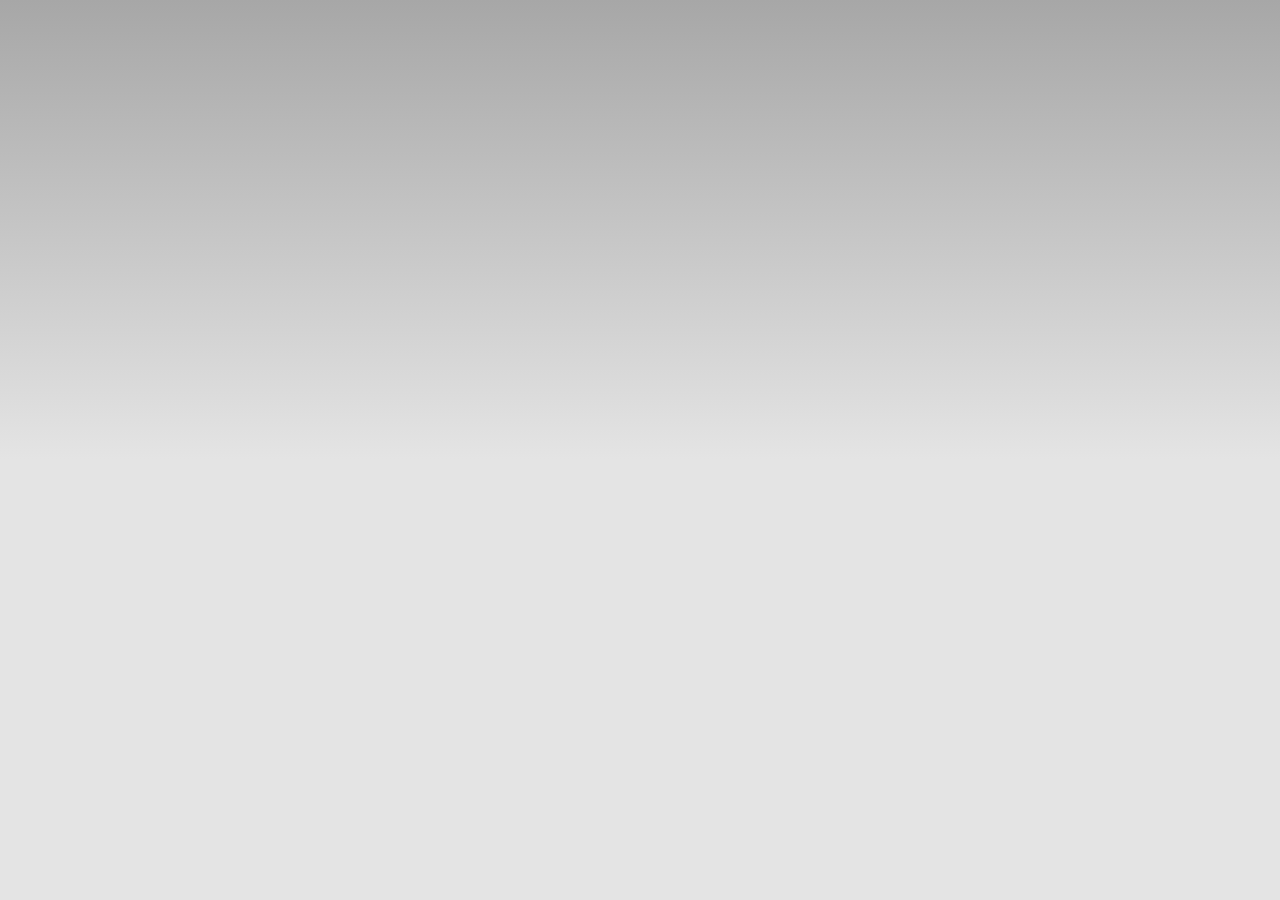
==== www/index.html @ d22abaaf "Creates empty cordova app repo" ====
<!DOCTYPE html>
<!--
    Licensed to the Apache Software Foundation (ASF) under one
    or more contributor license agreements.  See the NOTICE file
    distributed with this work for additional information
    regarding copyright ownership.  The ASF licenses this file
    to you under the Apache License, Version 2.0 (the
    "License"); you may not use this file except in compliance
    with the License.  You may obtain a copy of the License at

    http://www.apache.org/licenses/LICENSE-2.0

    Unless required by applicable law or agreed to in writing,
    software distributed under the License is distributed on an
    "AS IS" BASIS, WITHOUT WARRANTIES OR CONDITIONS OF ANY
     KIND, either express or implied.  See the License for the
    specific language governing permissions and limitations
    under the License.
-->
<html>
    <head>
        <!--
        Customize this policy to fit your own app's needs. For more guidance, see:
            https://github.com/apache/cordova-plugin-whitelist/blob/master/README.md#content-security-policy
        Some notes:
            * gap: is required only on iOS (when using UIWebView) and is needed for JS->native communication
            * https://ssl.gstatic.com is required only on Android and is needed for TalkBack to function properly
            * Disables use of inline scripts in order to mitigate risk of XSS vulnerabilities. To change this:
                * Enable inline JS: add 'unsafe-inline' to default-src
        -->
        <meta http-equiv="Content-Security-Policy" content="default-src 'self' data: gap: https://ssl.gstatic.com 'unsafe-eval'; style-src 'self' 'unsafe-inline'; media-src *">
        <meta name="format-detection" content="telephone=no">
        <meta name="msapplication-tap-highlight" content="no">
        <meta name="viewport" content="user-scalable=no, initial-scale=1, maximum-scale=1, minimum-scale=1, width=device-width">
        <link rel="stylesheet" type="text/css" href="css/index.css">
        <title>Hello World</title>
    </head>
    <body>
        <div>

            <script type="application/processing" data-processing-target="pjs">

            </script>

            <canvas id="pjs"></canvas>


        </div>
        <script type="text/javascript" src="cordova.js"></script>
        <script type="text/javascript" src="js/processing.1.4.8.min.js"></script>
        <script type="text/javascript" src="js/index.js"></script>
    </body>
</html>
---- www/css/index.css ----
/*
 * Licensed to the Apache Software Foundation (ASF) under one
 * or more contributor license agreements.  See the NOTICE file
 * distributed with this work for additional information
 * regarding copyright ownership.  The ASF licenses this file
 * to you under the Apache License, Version 2.0 (the
 * "License"); you may not use this file except in compliance
 * with the License.  You may obtain a copy of the License at
 *
 * http://www.apache.org/licenses/LICENSE-2.0
 *
 * Unless required by applicable law or agreed to in writing,
 * software distributed under the License is distributed on an
 * "AS IS" BASIS, WITHOUT WARRANTIES OR CONDITIONS OF ANY
 * KIND, either express or implied.  See the License for the
 * specific language governing permissions and limitations
 * under the License.
 */
* {
    -webkit-tap-highlight-color: rgba(0,0,0,0); /* make transparent link selection, adjust last value opacity 0 to 1.0 */
}

body {
    -webkit-touch-callout: none;                /* prevent callout to copy image, etc when tap to hold */
    -webkit-text-size-adjust: none;             /* prevent webkit from resizing text to fit */
    -webkit-user-select: none;                  /* prevent copy paste, to allow, change 'none' to 'text' */
    background-color:#E4E4E4;
    background-image:linear-gradient(top, #A7A7A7 0%, #E4E4E4 51%);
    background-image:-webkit-linear-gradient(top, #A7A7A7 0%, #E4E4E4 51%);
    background-image:-ms-linear-gradient(top, #A7A7A7 0%, #E4E4E4 51%);
    background-image:-webkit-gradient(
        linear,
        left top,
        left bottom,
        color-stop(0, #A7A7A7),
        color-stop(0.51, #E4E4E4)
    );
    background-attachment:fixed;
    font-family:'HelveticaNeue-Light', 'HelveticaNeue', Helvetica, Arial, sans-serif;
    font-size:12px;
    height:100%;
    margin:0px;
    padding:0px;
    text-transform:uppercase;
    width:100%;
}


/* Landscape layout (with min-width) */
@media screen and (min-aspect-ratio: 1/1) and (min-width:400px) {
    .app {
        background-position:left center;
        padding:75px 0px 75px 170px;  /* padding-top + padding-bottom + text area = image height */
        margin:-90px 0px 0px -198px;  /* offset vertical: half of image height */
                                      /* offset horizontal: half of image width and text area width */
    }
}

h1 {
    font-size:24px;
    font-weight:normal;
    margin:0px;
    overflow:visible;
    padding:0px;
    text-align:center;
}

.event {
    border-radius:4px;
    -webkit-border-radius:4px;
    color:#FFFFFF;
    font-size:12px;
    margin:0px 30px;
    padding:2px 0px;
}

.event.listening {
    background-color:#333333;
    display:block;
}

.event.received {
    background-color:#4B946A;
    display:none;
}

@keyframes fade {
    from { opacity: 1.0; }
    50% { opacity: 0.4; }
    to { opacity: 1.0; }
}
 
@-webkit-keyframes fade {
    from { opacity: 1.0; }
    50% { opacity: 0.4; }
    to { opacity: 1.0; }
}
 
.blink {
    animation:fade 3000ms infinite;
    -webkit-animation:fade 3000ms infinite;
}
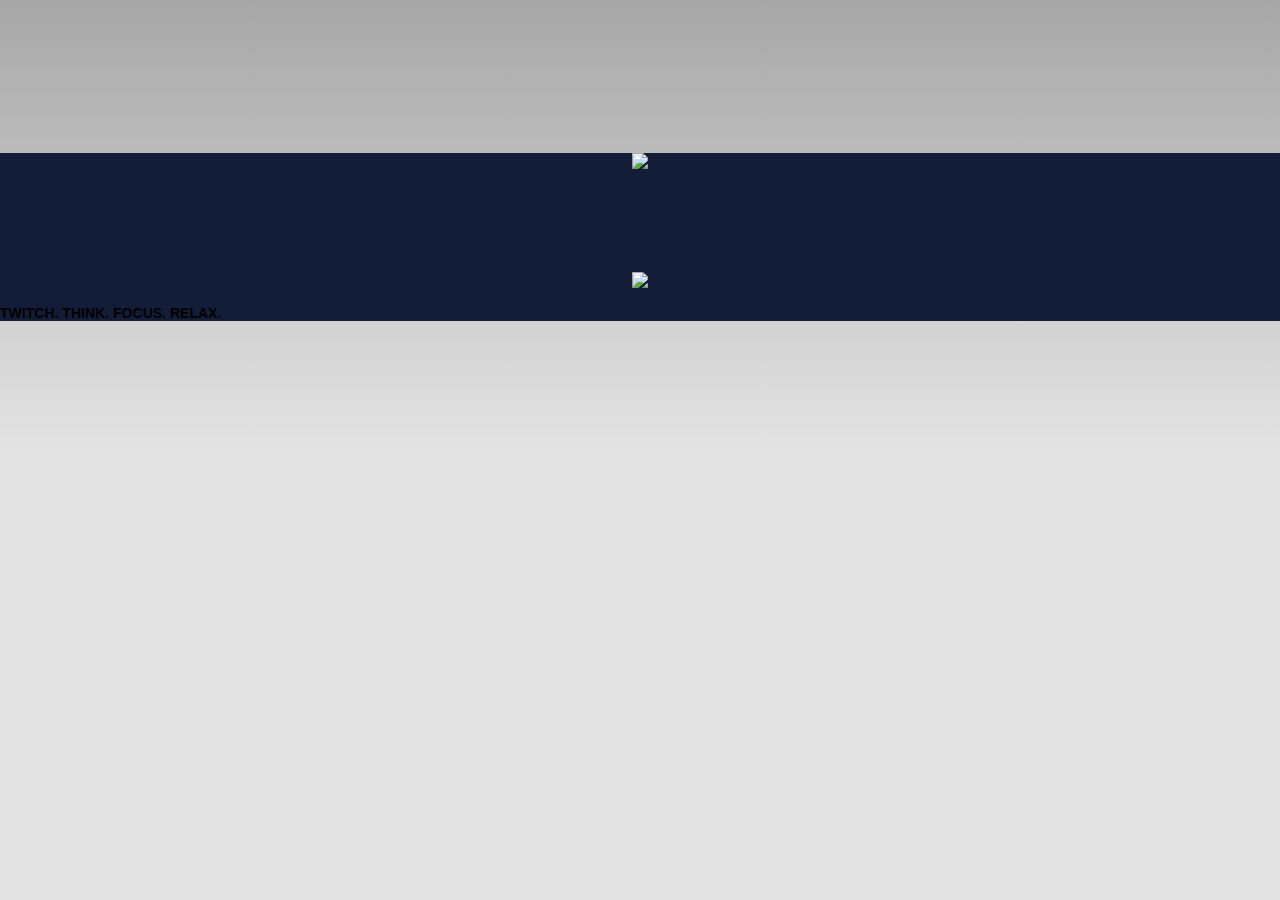
==== commit c17c8902: "Re-name" ====
--- a/www/index.html
+++ b/www/index.html
@@ -33,6 +33,7 @@
         <meta name="msapplication-tap-highlight" content="no">
         <meta name="viewport" content="user-scalable=no, initial-scale=1, maximum-scale=1, minimum-scale=1, width=device-width">
         <link rel="stylesheet" type="text/css" href="css/index.css">
+        <link href="https://fonts.googleapis.com/css?family=Quicksand" rel="stylesheet">
         <title>Hello World</title>
     </head>
     <body>
@@ -44,6 +45,18 @@
 
             <canvas id="pjs"></canvas>
 
+    <div id = "app">
+    <div id = "logo">
+      <img src="img/Logo.png" >  
+    </div>
+    <div id = "squares">
+      <img src="img/Squares.png"
+    </div>
+    </div>
+    <div id="Message">
+     <h3>Twitch. Think. Focus. Relax.</h3>
+</div>
+
 
         </div>
         <script type="text/javascript" src="cordova.js"></script>
--- a/www/css/index.css
+++ b/www/css/index.css
@@ -100,3 +100,31 @@
     animation:fade 3000ms infinite;
     -webkit-animation:fade 3000ms infinite;
 }
+#app {
+  width: 100%;
+   background: #131D37;
+}
+#logo {
+    text-align: center;
+}
+
+#logo img {
+    width: 90%;
+    padding-bottom: 100px;
+}
+
+#squares {
+    text-align: center;
+}
+
+#squares img {
+    width: 100%;
+}
+#Start {
+  color: white;
+  font-family: 'Quicksand', sans-serif;
+  
+}
+#Start h3 {
+    font-family: 'Quicksand', sans-serif;
+}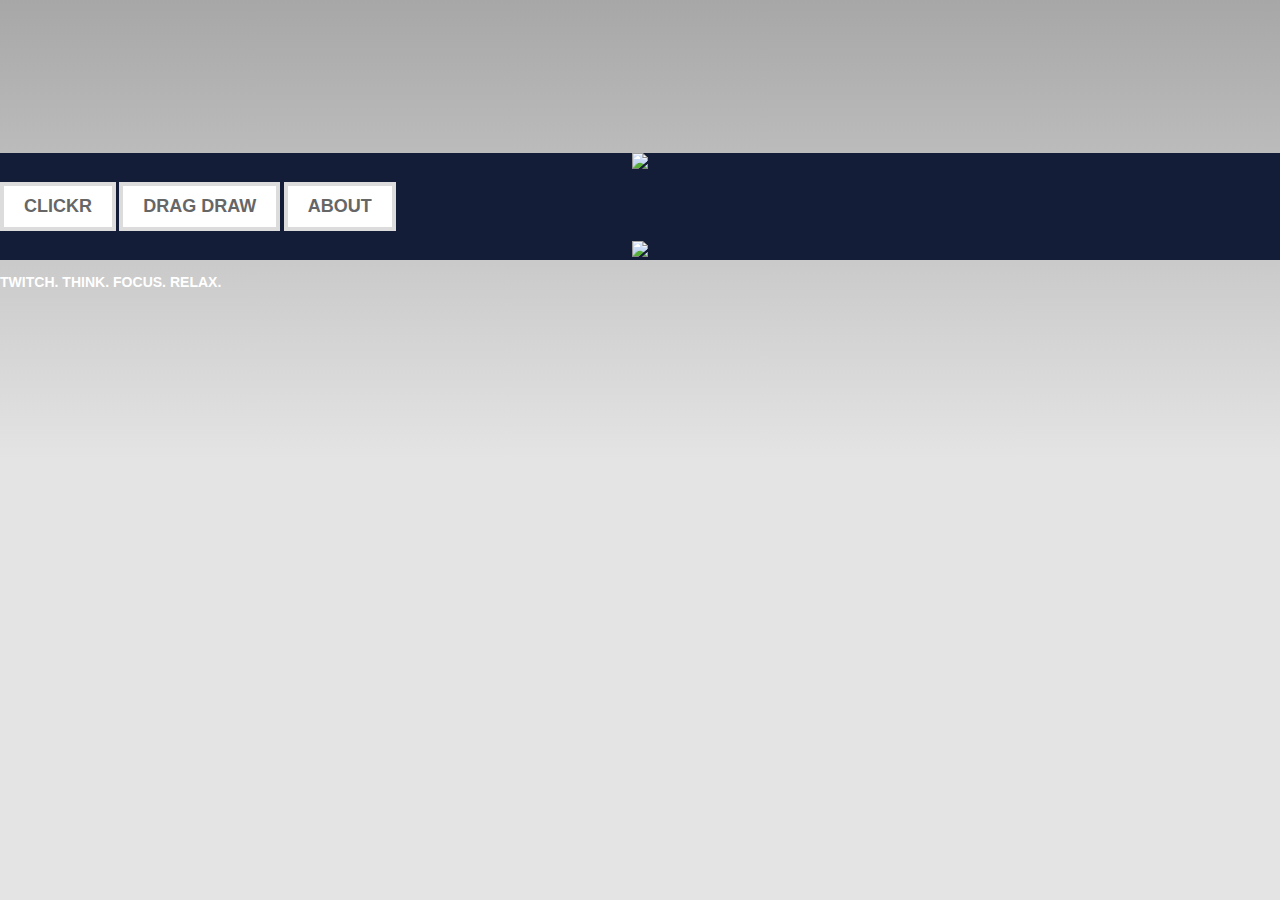
==== commit 1ff31f95: "added page and button" ====
--- a/www/index.html
+++ b/www/index.html
@@ -49,11 +49,15 @@
     <div id = "logo">
       <img src="img/Logo.png" >  
     </div>
+    
+    <a href="secondpg.html" class="button1">Clickr</a>
+    <a href="#" class="button1">Drag Draw</a>
+    <a href="#" class="button1">About</a>
     <div id = "squares">
-      <img src="img/Squares.png"
+      <img src="img/Squares.png">
     </div>
     </div>
-    <div id="Message">
+    <div id="Start">
      <h3>Twitch. Think. Focus. Relax.</h3>
 </div>
 
--- a/www/css/index.css
+++ b/www/css/index.css
@@ -110,7 +110,7 @@
 
 #logo img {
     width: 90%;
-    padding-bottom: 100px;
+    
 }
 
 #squares {
@@ -122,9 +122,37 @@
 }
 #Start {
   color: white;
-  font-family: 'Quicksand', sans-serif;
   
 }
 #Start h3 {
     font-family: 'Quicksand', sans-serif;
-}+}
+
+
+.button1 {
+	background-color:#ffffff;
+	border:4px solid #dcdcdc;
+	display:inline-block;
+	cursor:pointer;
+	color:#666666;
+	font-family:Arial;
+	font-size:18px;
+	font-weight:bold;
+	padding:10px 20px;
+	text-decoration:none;
+	text-shadow:0px 1px 0px #ffffff;
+	margin: 10px 0;
+}
+.button1:hover {
+	background-color:#f6f6f6;
+}
+.button1:active {
+	position:relative;
+	top:1px;
+}
+
+
+
+
+
+
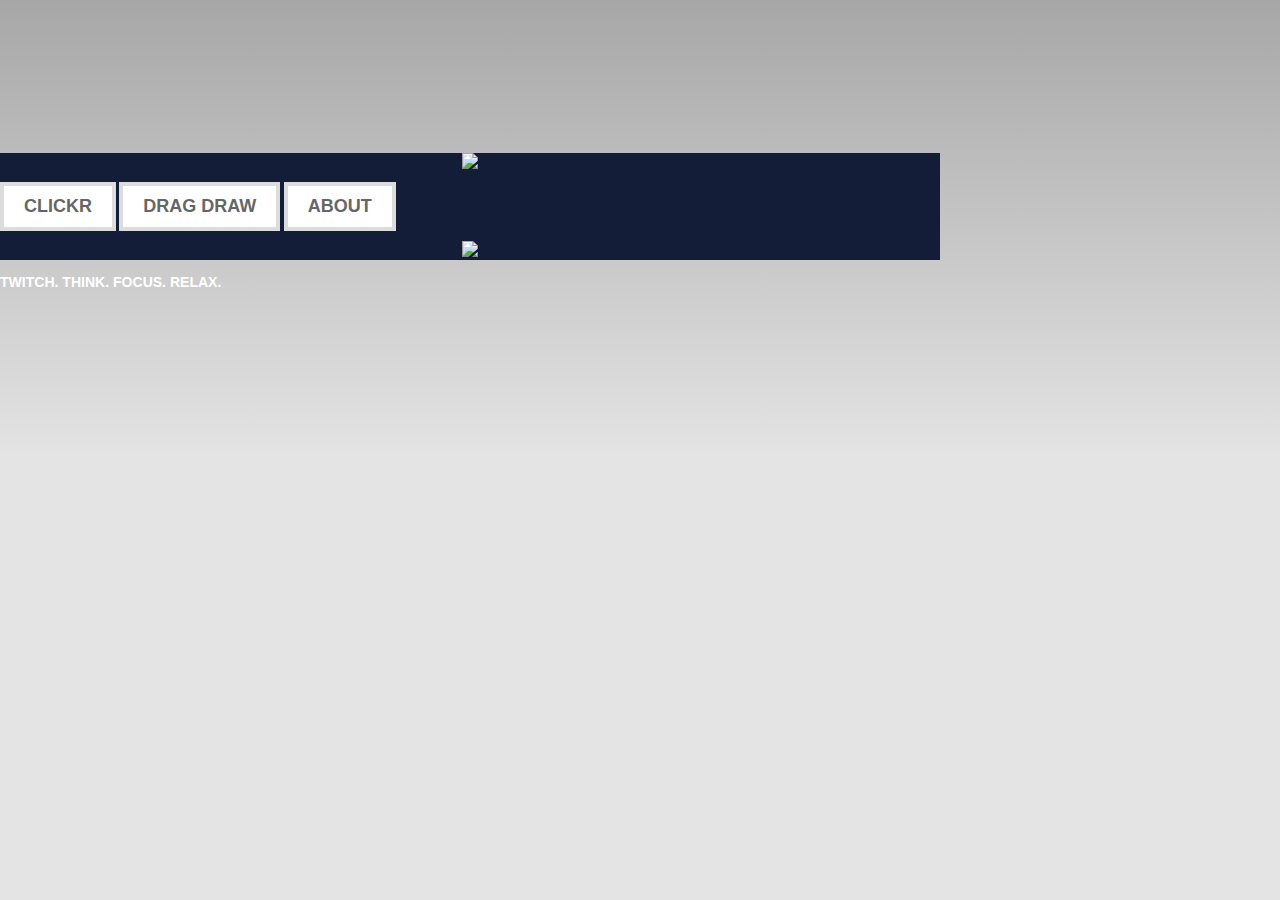
==== commit 1aa7defb: "Merge branch 'master' into myBranch" ====
--- a/www/index.html
+++ b/www/index.html
@@ -51,13 +51,13 @@
     </div>
     
     <a href="secondpg.html" class="button1">Clickr</a>
-    <a href="#" class="button1">Drag Draw</a>
-    <a href="#" class="button1">About</a>
+    <a href="dragdraw.html" class="button1">Drag Draw</a>
+    <a href="about.html" class="button1">About</a>
     <div id = "squares">
       <img src="img/Squares.png">
     </div>
     </div>
-    <div id="Start">
+    <div id="Message">
      <h3>Twitch. Think. Focus. Relax.</h3>
 </div>
 
--- a/www/css/index.css
+++ b/www/css/index.css
@@ -102,6 +102,8 @@
 }
 #app {
   width: 100%;
+  max-width: 940px;
+  
    background: #131D37;
 }
 #logo {
@@ -120,11 +122,12 @@
 #squares img {
     width: 100%;
 }
-#Start {
+#Message {
   color: white;
+  font-family: 'Quicksand', sans-serif;
   
 }
-#Start h3 {
+#Message h3 {
     font-family: 'Quicksand', sans-serif;
 }
 
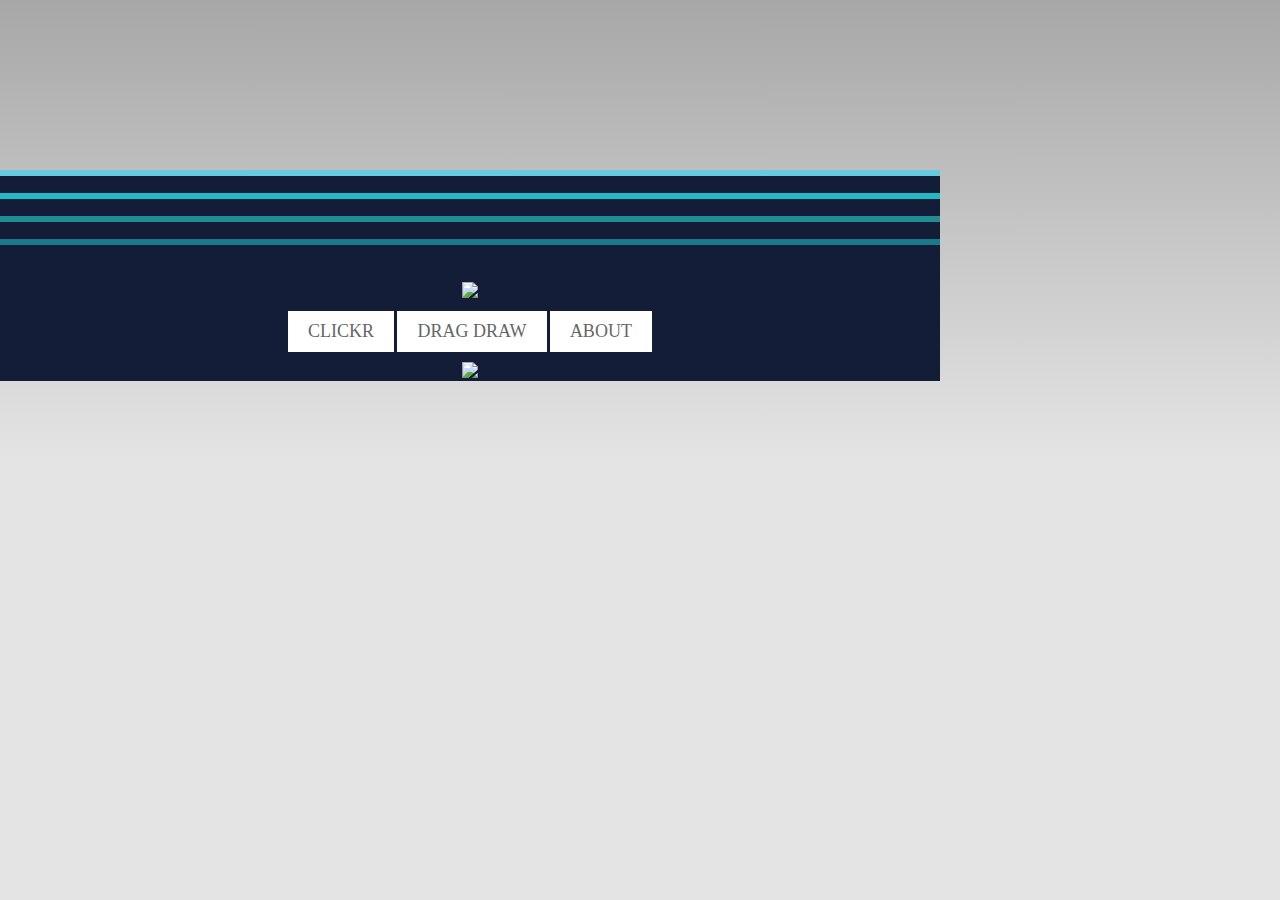
==== commit 955dd49e: "lines and font" ====
--- a/www/index.html
+++ b/www/index.html
@@ -46,20 +46,30 @@
             <canvas id="pjs"></canvas>
 
     <div id = "app">
+        <div class = "lines">
+        </div>
+        <div class= "line1">
+        </div>
+        <div class= "line2">
+        </div>
+        <div class= "line3">
+        </div>
+        <div class= "line4">
+        </div>
     <div id = "logo">
       <img src="img/Logo.png" >  
     </div>
     
-    <a href="secondpg.html" class="button1">Clickr</a>
-    <a href="dragdraw.html" class="button1">Drag Draw</a>
-    <a href="about.html" class="button1">About</a>
+    <div id = "buttons">
+            <a href="secondpg.html" class="button1">Clickr</a>
+            <a href="dragdraw.html" class="button1">Drag Draw</a>
+            <a href="about.html" class="button1">About</a>
+    </div>
+
     <div id = "squares">
       <img src="img/Squares.png">
     </div>
     </div>
-    <div id="Message">
-     <h3>Twitch. Think. Focus. Relax.</h3>
-</div>
 
 
         </div>
--- a/www/css/index.css
+++ b/www/css/index.css
@@ -19,7 +19,7 @@
 * {
     -webkit-tap-highlight-color: rgba(0,0,0,0); /* make transparent link selection, adjust last value opacity 0 to 1.0 */
 }
-
+/* latin */
 body {
     -webkit-touch-callout: none;                /* prevent callout to copy image, etc when tap to hold */
     -webkit-text-size-adjust: none;             /* prevent webkit from resizing text to fit */
@@ -56,6 +56,8 @@
     }
 }
 
+
+
 h1 {
     font-size:24px;
     font-weight:normal;
@@ -112,6 +114,7 @@
 
 #logo img {
     width: 90%;
+    padding-top: 20px;
     
 }
 
@@ -134,13 +137,11 @@
 
 .button1 {
 	background-color:#ffffff;
-	border:4px solid #dcdcdc;
 	display:inline-block;
 	cursor:pointer;
 	color:#666666;
-	font-family:Arial;
+	font-family:Quicksand;
 	font-size:18px;
-	font-weight:bold;
 	padding:10px 20px;
 	text-decoration:none;
 	text-shadow:0px 1px 0px #ffffff;
@@ -149,13 +150,62 @@
 .button1:hover {
 	background-color:#f6f6f6;
 }
-.button1:active {
-	position:relative;
-	top:1px;
-}
-
-
-
-
-
-
+
+#buttons {
+    text-align: center;
+}
+
+@media only screen and (max-width: 500px) {
+    .button1 {
+        font-size: 12px;
+        padding:5px 10px;
+    }
+}
+.line1 {display: block;
+    border-width: 3px;
+    border-color: #67cbe0;
+    border-style: solid;
+    margin-top: 17px;
+    margin-bottom: 17px;
+    margin-left: auto;
+    margin-right: auto;
+  
+}
+.line2 {display: block;
+    border-width: 3px;
+    border-color:#23b8c4;
+   border-style: solid;
+      margin-top: 17px;
+    margin-bottom: 17px;
+    margin-left: auto;
+    margin-right: auto;
+}
+.line3 {display: block;
+    border-width: 3px;
+    border-color:#238b93;
+  border-style: solid;
+      margin-top: 17px;
+    margin-bottom: 17px;
+    margin-left: auto;
+    margin-right: auto;
+}
+.line4 {display: block;
+    border-width: 3px;
+    border-color:#197a87;
+   border-style: solid;
+      margin-top: 17px;
+    margin-bottom: 17px;
+    margin-left: auto;
+    margin-right: auto;
+}
+
+body {background-color: #131d37}
+
+
+
+
+
+
+
+
+
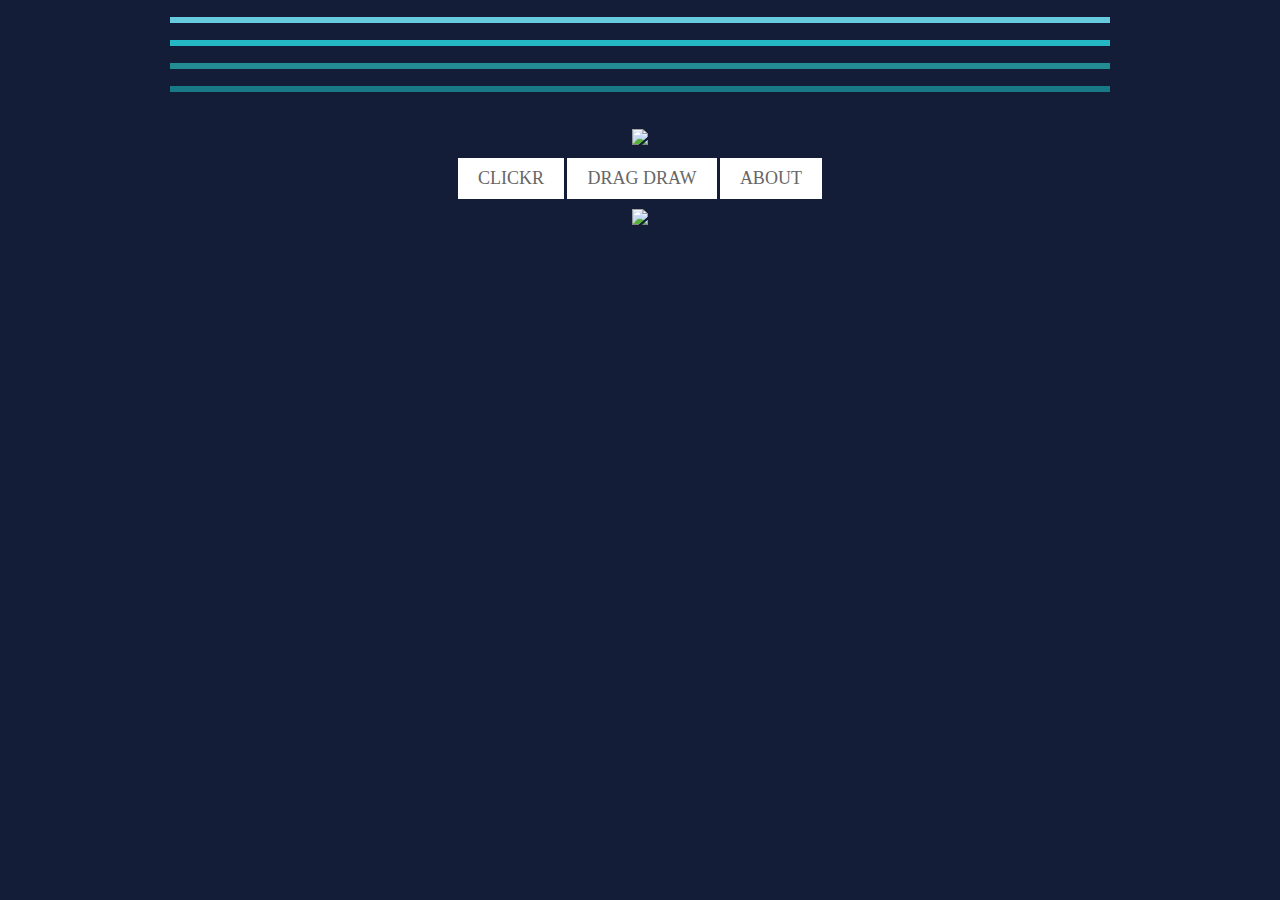
==== commit 5799900c: "Wires together latest versions of the games, Julie's logo, and adds small default stylings" ====
--- a/www/index.html
+++ b/www/index.html
@@ -1,22 +1,4 @@
 <!DOCTYPE html>
-<!--
-    Licensed to the Apache Software Foundation (ASF) under one
-    or more contributor license agreements.  See the NOTICE file
-    distributed with this work for additional information
-    regarding copyright ownership.  The ASF licenses this file
-    to you under the Apache License, Version 2.0 (the
-    "License"); you may not use this file except in compliance
-    with the License.  You may obtain a copy of the License at
-
-    http://www.apache.org/licenses/LICENSE-2.0
-
-    Unless required by applicable law or agreed to in writing,
-    software distributed under the License is distributed on an
-    "AS IS" BASIS, WITHOUT WARRANTIES OR CONDITIONS OF ANY
-     KIND, either express or implied.  See the License for the
-    specific language governing permissions and limitations
-    under the License.
--->
 <html>
     <head>
         <!--
@@ -28,51 +10,68 @@
             * Disables use of inline scripts in order to mitigate risk of XSS vulnerabilities. To change this:
                 * Enable inline JS: add 'unsafe-inline' to default-src
         -->
-        <meta http-equiv="Content-Security-Policy" content="default-src 'self' data: gap: https://ssl.gstatic.com 'unsafe-eval'; style-src 'self' 'unsafe-inline'; media-src *">
+        <!-- Good default declaration:
+            * gap: is required only on iOS (when using UIWebView) and is needed for JS->native communication
+            * https://ssl.gstatic.com is required only on Android and is needed for TalkBack to function properly
+            * Disables use of eval() and inline scripts in order to mitigate risk of XSS vulnerabilities. To change this:
+                * Enable inline JS: add 'unsafe-inline' to default-src
+                * Enable eval(): add 'unsafe-eval' to default-src
+        -->
+
+        <link rel="apple-touch-icon-precomposed" sizes="57x57" href="apple-touch-icon-57x57.png" />
+        <link rel="apple-touch-icon-precomposed" sizes="114x114" href="apple-touch-icon-114x114.png" />
+        <link rel="apple-touch-icon-precomposed" sizes="72x72" href="apple-touch-icon-72x72.png" />
+        <link rel="apple-touch-icon-precomposed" sizes="144x144" href="apple-touch-icon-144x144.png" />
+        <link rel="apple-touch-icon-precomposed" sizes="60x60" href="apple-touch-icon-60x60.png" />
+        <link rel="apple-touch-icon-precomposed" sizes="120x120" href="apple-touch-icon-120x120.png" />
+        <link rel="apple-touch-icon-precomposed" sizes="76x76" href="apple-touch-icon-76x76.png" />
+        <link rel="apple-touch-icon-precomposed" sizes="152x152" href="apple-touch-icon-152x152.png" />
+        <link rel="icon" type="image/png" href="favicon-196x196.png" sizes="196x196" />
+        <link rel="icon" type="image/png" href="favicon-96x96.png" sizes="96x96" />
+        <link rel="icon" type="image/png" href="favicon-32x32.png" sizes="32x32" />
+        <link rel="icon" type="image/png" href="favicon-16x16.png" sizes="16x16" />
+        <link rel="icon" type="image/png" href="favicon-128.png" sizes="128x128" />
+        <meta name="application-name" content="&nbsp;"/>
+        <meta name="msapplication-TileColor" content="#FFFFFF" />
+        <meta name="msapplication-TileImage" content="mstile-144x144.png" />
+        <meta name="msapplication-square70x70logo" content="mstile-70x70.png" />
+        <meta name="msapplication-square150x150logo" content="mstile-150x150.png" />
+        <meta name="msapplication-wide310x150logo" content="mstile-310x150.png" />
+        <meta name="msapplication-square310x310logo" content="mstile-310x310.png" />
+
+
+        <!-- Allow everything but only from the same origin and foo.com -->
+        <meta http-equiv="Content-Security-Policy" content="default-src 'self' 'unsafe-inline'">
+
         <meta name="format-detection" content="telephone=no">
         <meta name="msapplication-tap-highlight" content="no">
         <meta name="viewport" content="user-scalable=no, initial-scale=1, maximum-scale=1, minimum-scale=1, width=device-width">
         <link rel="stylesheet" type="text/css" href="css/index.css">
         <link href="https://fonts.googleapis.com/css?family=Quicksand" rel="stylesheet">
-        <title>Hello World</title>
+        <title>t{h}inker</title>
     </head>
     <body>
-        <div>
+        <div id = "app">
+            <div class = "lines"></div>
+            <div class= "line1"></div>
+            <div class= "line2"></div>
+            <div class= "line3"></div>
+            <div class= "line4"></div>
+            <div id = "logo">
+              <img src="img/Logo.png" >  
+            </div>
+        
+            <div id = "buttons">
+                    <a href="secondpg.html" class="button1">Clickr</a>
+                    <a href="dragdraw.html" class="button1">Drag Draw</a>
+                    <a href="about.html" class="button1">About</a>
+            </div>
 
-            <script type="application/processing" data-processing-target="pjs">
+            <div id = "squares">
+              <img src="img/Squares.png">
+            </div>
+        </div>
 
-            </script>
-
-            <canvas id="pjs"></canvas>
-
-    <div id = "app">
-        <div class = "lines">
-        </div>
-        <div class= "line1">
-        </div>
-        <div class= "line2">
-        </div>
-        <div class= "line3">
-        </div>
-        <div class= "line4">
-        </div>
-    <div id = "logo">
-      <img src="img/Logo.png" >  
-    </div>
-    
-    <div id = "buttons">
-            <a href="secondpg.html" class="button1">Clickr</a>
-            <a href="dragdraw.html" class="button1">Drag Draw</a>
-            <a href="about.html" class="button1">About</a>
-    </div>
-
-    <div id = "squares">
-      <img src="img/Squares.png">
-    </div>
-    </div>
-
-
-        </div>
         <script type="text/javascript" src="cordova.js"></script>
         <script type="text/javascript" src="js/processing.1.4.8.min.js"></script>
         <script type="text/javascript" src="js/index.js"></script>
--- a/www/css/index.css
+++ b/www/css/index.css
@@ -105,8 +105,7 @@
 #app {
   width: 100%;
   max-width: 940px;
-  
-   background: #131D37;
+  background: #131D37;
 }
 #logo {
     text-align: center;
@@ -199,13 +198,20 @@
     margin-right: auto;
 }
 
-body {background-color: #131d37}
-
-
-
-
-
-
-
-
-
+/* Wendy's code for web app */
+body {
+    background-color: #131d37;
+    background-image: none;
+}
+
+#app {
+    margin: 0 auto;
+}
+
+
+
+
+
+
+
+
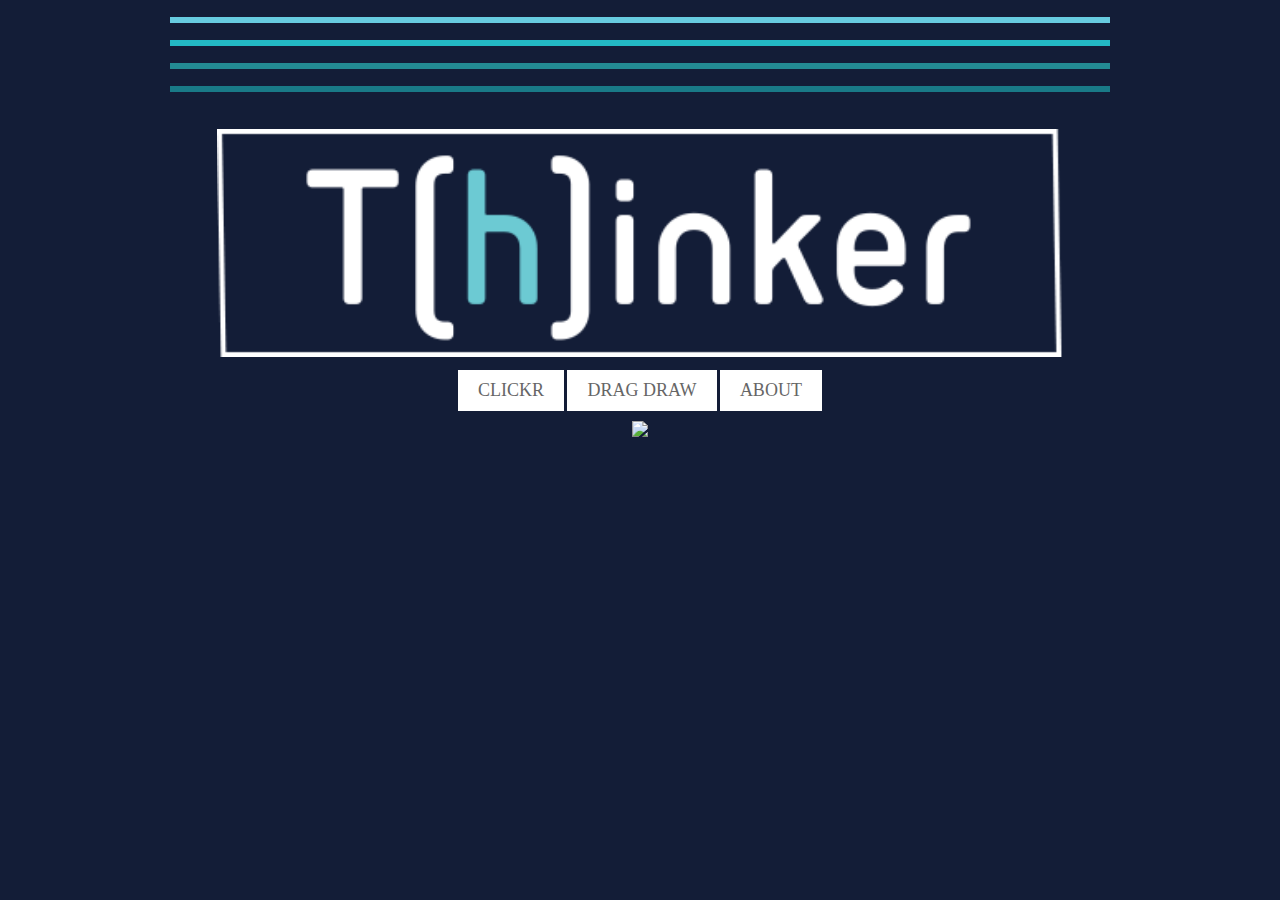
==== commit 1543eee6: "updates splash screens again" ====
--- a/www/index.html
+++ b/www/index.html
@@ -58,7 +58,7 @@
             <div class= "line3"></div>
             <div class= "line4"></div>
             <div id = "logo">
-              <img src="img/Logo.png" >  
+              <img src="img/index-logo.png" >  
             </div>
         
             <div id = "buttons">
